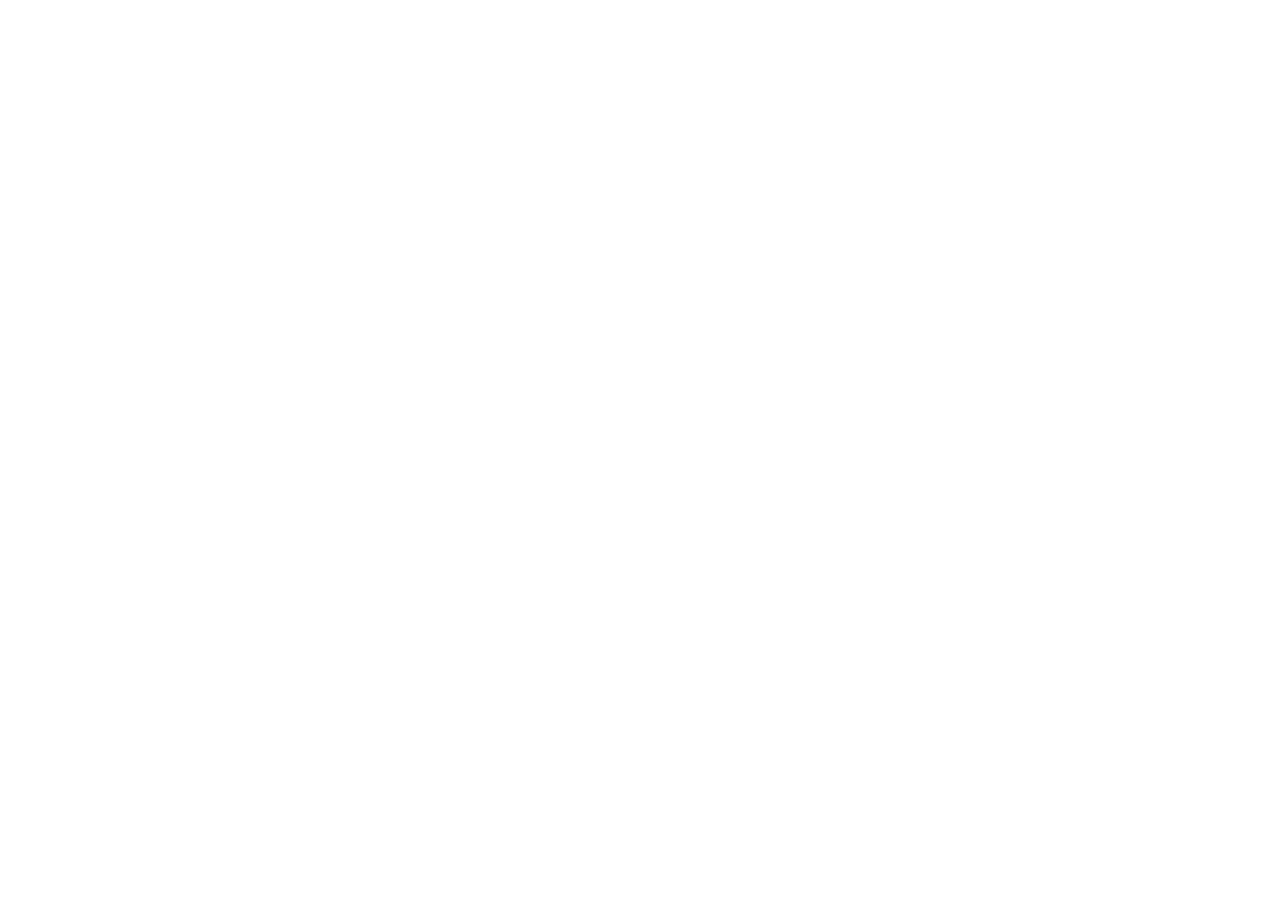
==== home.html @ c14ca329 "add new files" ====
<!DOCTYPE html>
<html lang="en">
  <head>
    <meta charset="UTF-8" />
    <meta name="viewport" content="width=device-width, initial-scale=1.0" />
    <link rel="stylesheet" href="style-home.css" />
    <link rel="icon" href="html.png" type="image/icon" />
    <title>Kyle Christen │ Portfolio</title>
  </head>
  <body>
    <div class="background">

    <!--navigation bar-->
    <nav class="navigation">
      <ul>
        <li><a href="home.html">Home</a></li>
        <li><a href="about.html">About</a></li>
        <li><a href="projects.html">Projects</a></li>
      </ul>
    </nav>
    <!--navigation bar-->

      <section>
        <h1>Kyle Christen</h1>
      </section>
      <section>
        <p class="description">HMTL CSS Python</p>
      </section>
    </div>
  </body>
</html>
---- style-home.css ----
* {
    margin: 0;
    padding: 0;
}

html {
    font-family: Lato;
}

h1 {
    font-weight: 650;
    text-align: center;
    color: white;
    margin-top: 15%;
    text-transform: uppercase;
    font-size: 100px;
}

h1 a {
    color: white;
    text-decoration: none;
}

.background {
    background-image: url('portfolio background.jpeg');
    background-size: cover;
    background-repeat: no-repeat;
    width: 100vw;
    height: 100vh;
    position: absolute;
}

.navigation {
    text-transform: uppercase;
    font-weight: 400;
    margin: 20px 20px 0;
    font-size: 25px;
}

.navigation ul {
    list-style: none;
    text-align: center;
    word-spacing: 525px;
}

.navigation li {
    display: inline-block;

}

.navigation a {
    color: white;
    text-decoration: none;
}

.navigation a:hover {
    opacity: 0.7;
}

.description {
    text-transform: uppercase;
    font-weight: 100;
    font-size: 25px;
    text-align: center;
    color: white;
    word-spacing: 15px;
    opacity: 0.8;
}
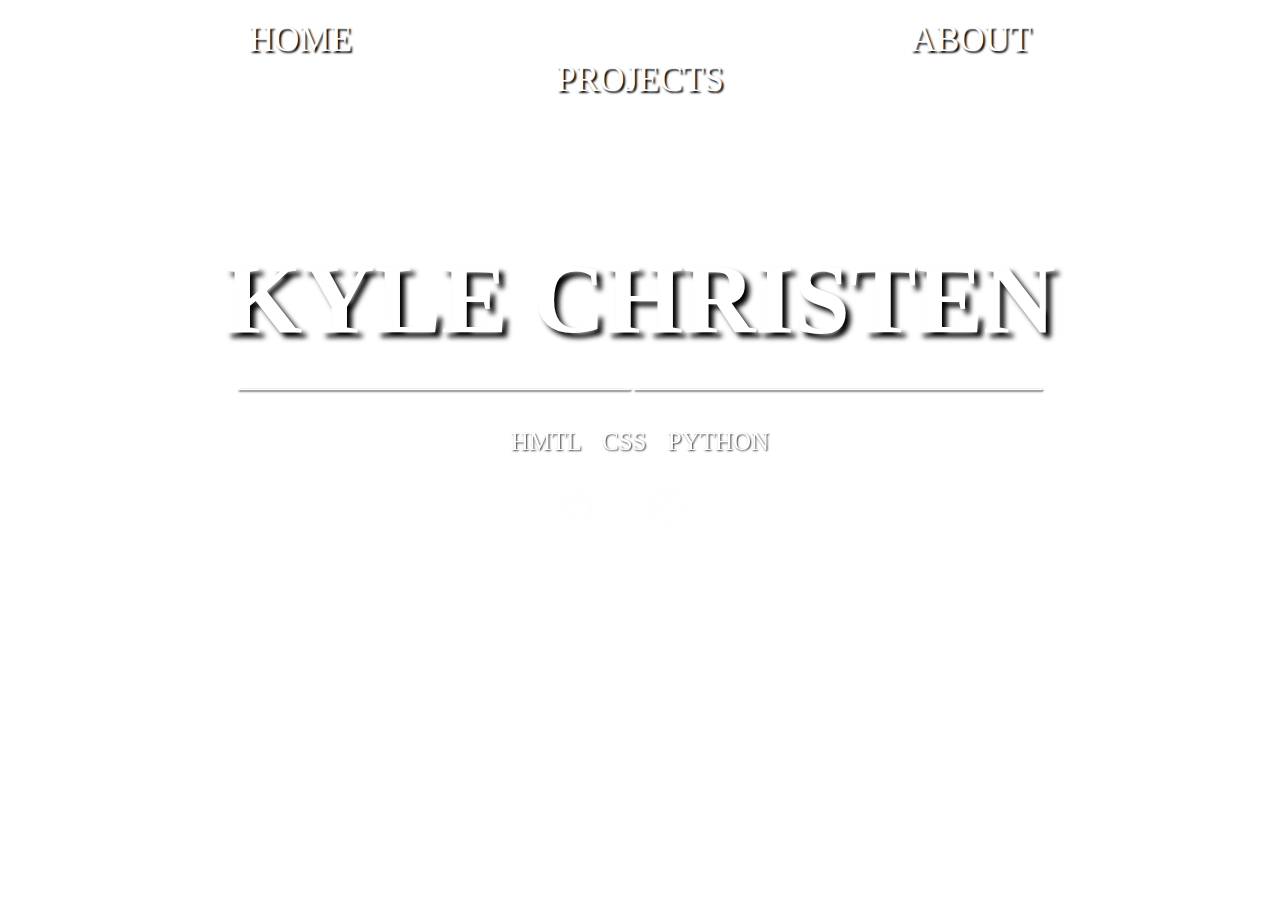
==== commit 965cccd7: "add and edit files" ====
--- a/home.html
+++ b/home.html
@@ -10,22 +10,45 @@
   <body>
     <div class="background">
 
-    <!--navigation bar-->
-    <nav class="navigation">
-      <ul>
-        <li><a href="home.html">Home</a></li>
-        <li><a href="about.html">About</a></li>
-        <li><a href="projects.html">Projects</a></li>
-      </ul>
-    </nav>
-    <!--navigation bar-->
+      <!--navigation bar-->
+      <nav class="navigation">
+        <ul>
+          <li><a href="home.html">Home</a></li>
+          <li><a href="about.html">About</a></li>
+          <li><a href="projects.html">Projects</a></li>
+        </ul>
+      </nav>
+      <!--navigation bar-->
 
+      <!--name, skills, and links-->
       <section>
         <h1>Kyle Christen</h1>
       </section>
+      <br>
+      <section>
+        <p style="color: white; text-align: center; font-weight: bold; text-shadow: 1px 1px 2px black;">_________________________________________________
+          ___________________________________________________</p>
+      </section>
+      <br>
+      <br>
       <section>
         <p class="description">HMTL CSS Python</p>
       </section>
+      <br>
+      <br>
+      <section>
+        <ul class="image-alignment">
+          <li><a href="https://github.com/prmse" target="_blank"><img src="github-icon.png" style="
+            filter: invert(100%) sepia(8%) saturate(7483%) hue-rotate(196deg)
+              brightness(105%) contrast(106%);" width="30px" height="30px">
+        </img></a></li>
+        <li>
+          <a href="https://www.instagram.com/prmse_/" target="_blank"><img src="instagram-icon.png" style="filter: invert(100%) sepia(8%) saturate(7483%) hue-rotate(196deg)
+              brightness(105%) contrast(106%);" width="30px" height="30px"></img></a>
+        </li>
+        </ul>
+      </section>
+      <!--name, skills, and links-->
     </div>
   </body>
 </html>
--- a/style-home.css
+++ b/style-home.css
@@ -1,28 +1,29 @@
 * {
     margin: 0;
     padding: 0;
+    box-sizing: border-box;
 }
 
 html {
     font-family: Lato;
 }
 
+html nav {
+    font-family: 'Bebas Neue';
+}
+
 h1 {
     font-weight: 650;
     text-align: center;
     color: white;
-    margin-top: 15%;
+    margin-top: 11%;
     text-transform: uppercase;
     font-size: 100px;
-}
-
-h1 a {
-    color: white;
-    text-decoration: none;
+    text-shadow: 5px 5px 5px black;
 }
 
 .background {
-    background-image: url('portfolio background.jpeg');
+    background-image: url('portfolio-background2.jpeg');
     background-size: cover;
     background-repeat: no-repeat;
     width: 100vw;
@@ -34,17 +35,19 @@
     text-transform: uppercase;
     font-weight: 400;
     margin: 20px 20px 0;
-    font-size: 25px;
+    font-size: 35px;
 }
+
 
 .navigation ul {
     list-style: none;
     text-align: center;
-    word-spacing: 525px;
+    word-spacing: 550px;
 }
 
 .navigation li {
     display: inline-block;
+    text-shadow: 2px 2px 2px black;
 
 }
 
@@ -54,7 +57,8 @@
 }
 
 .navigation a:hover {
-    opacity: 0.7;
+    opacity: 0.85;
+    text-shadow: none;
 }
 
 .description {
@@ -65,4 +69,19 @@
     color: white;
     word-spacing: 15px;
     opacity: 0.8;
+    text-shadow: 1px 1px 2px black;
+}
+
+.image-alignment {
+    text-align: center;
+    margin-right: 35px;
+    word-spacing: 55px;
+}
+
+.image-alignment li {
+    display: inline-block;
+}
+
+.image-alignment a:hover {
+    opacity: 0.7;
 }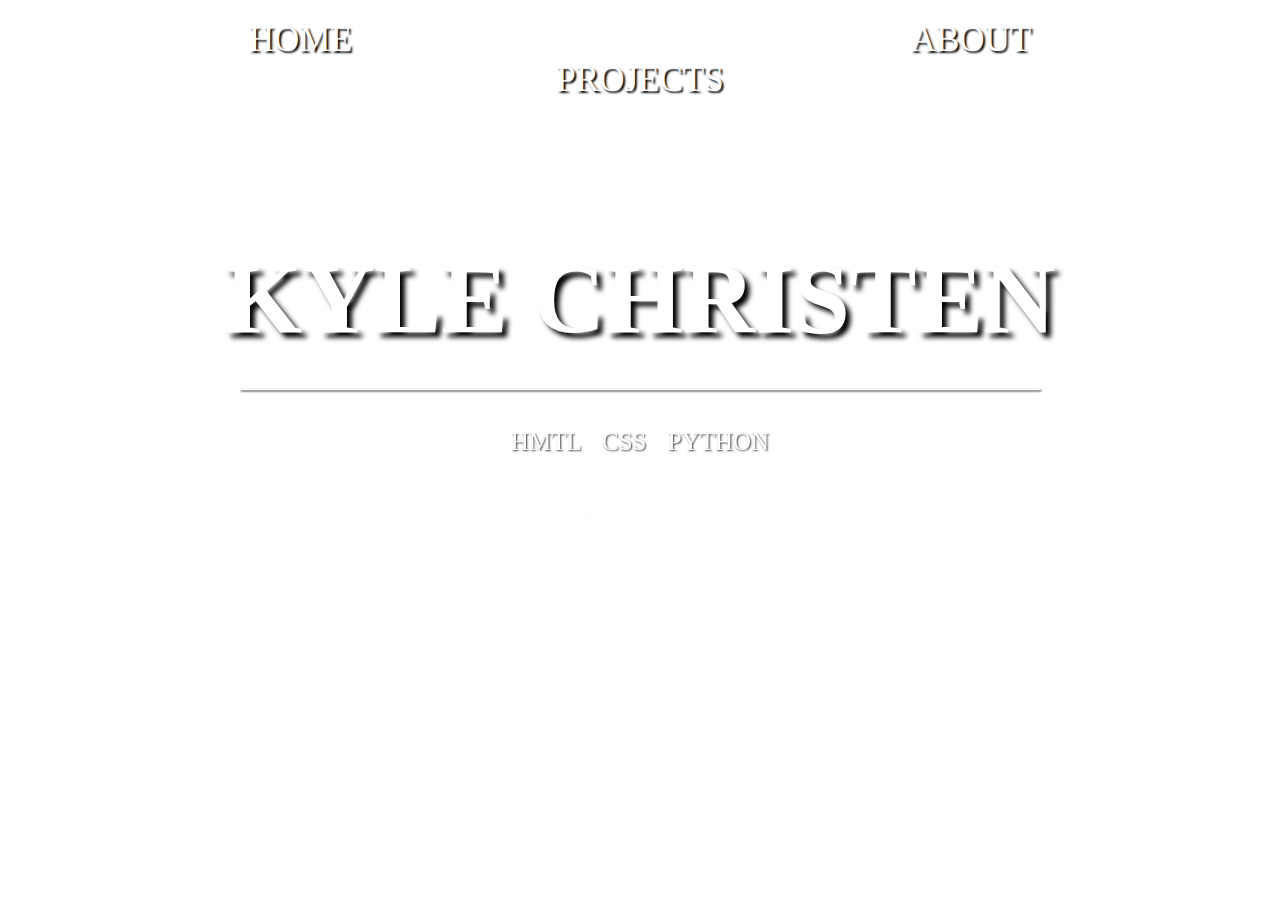
==== commit df027763: "add and edit files" ====
--- a/home.html
+++ b/home.html
@@ -26,8 +26,7 @@
       </section>
       <br>
       <section>
-        <p style="color: white; text-align: center; font-weight: bold; text-shadow: 1px 1px 2px black;">_________________________________________________
-          ___________________________________________________</p>
+        <p style="color: white; text-align: center; font-weight: bold; text-shadow: 1px 1px 2px black;">____________________________________________________________________________________________________</p>
       </section>
       <br>
       <br>
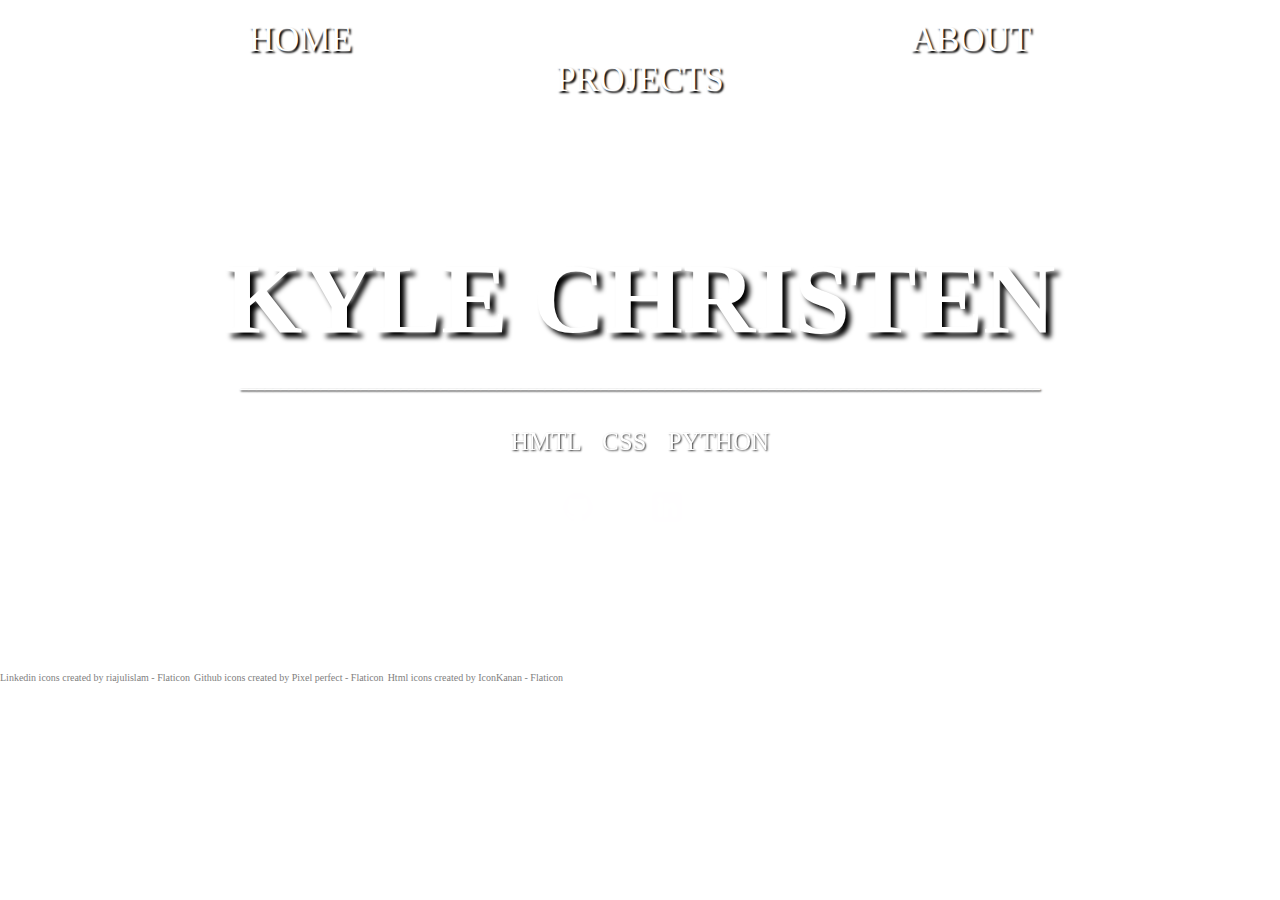
==== commit 44f0ce4f: "edit files" ====
--- a/home.html
+++ b/home.html
@@ -42,12 +42,19 @@
               brightness(105%) contrast(106%);" width="30px" height="30px">
         </img></a></li>
         <li>
-          <a href="https://www.instagram.com/prmse_/" target="_blank"><img src="instagram-icon.png" style="filter: invert(100%) sepia(8%) saturate(7483%) hue-rotate(196deg)
+          <a href="https://www.linkedin.com/in/kyle-hernandez-a69574201/" target="_blank"><img src="linkedin.png" style="filter: invert(100%) sepia(8%) saturate(7483%) hue-rotate(196deg)
               brightness(105%) contrast(106%);" width="30px" height="30px"></img></a>
         </li>
         </ul>
       </section>
       <!--name, skills, and links-->
+
+      <!--attribution-->
+      <footer class="footer">
+      <a href="https://www.flaticon.com/free-icons/linkedin" title="linkedin icons">Linkedin icons created by riajulislam - Flaticon</a>
+      <a href="https://www.flaticon.com/free-icons/github" title="github icons">Github icons created by Pixel perfect - Flaticon</a>
+      <a href="https://www.flaticon.com/free-icons/html" title="html icons">Html icons created by IconKanan - Flaticon</a>
+    </footer>
     </div>
   </body>
 </html>
--- a/style-home.css
+++ b/style-home.css
@@ -84,4 +84,14 @@
 
 .image-alignment a:hover {
     opacity: 0.7;
+}
+
+footer {
+    margin-top: 11%;
+}
+
+footer a {
+    color: gray;
+    text-decoration: none;
+    font-size:x-small;
 }